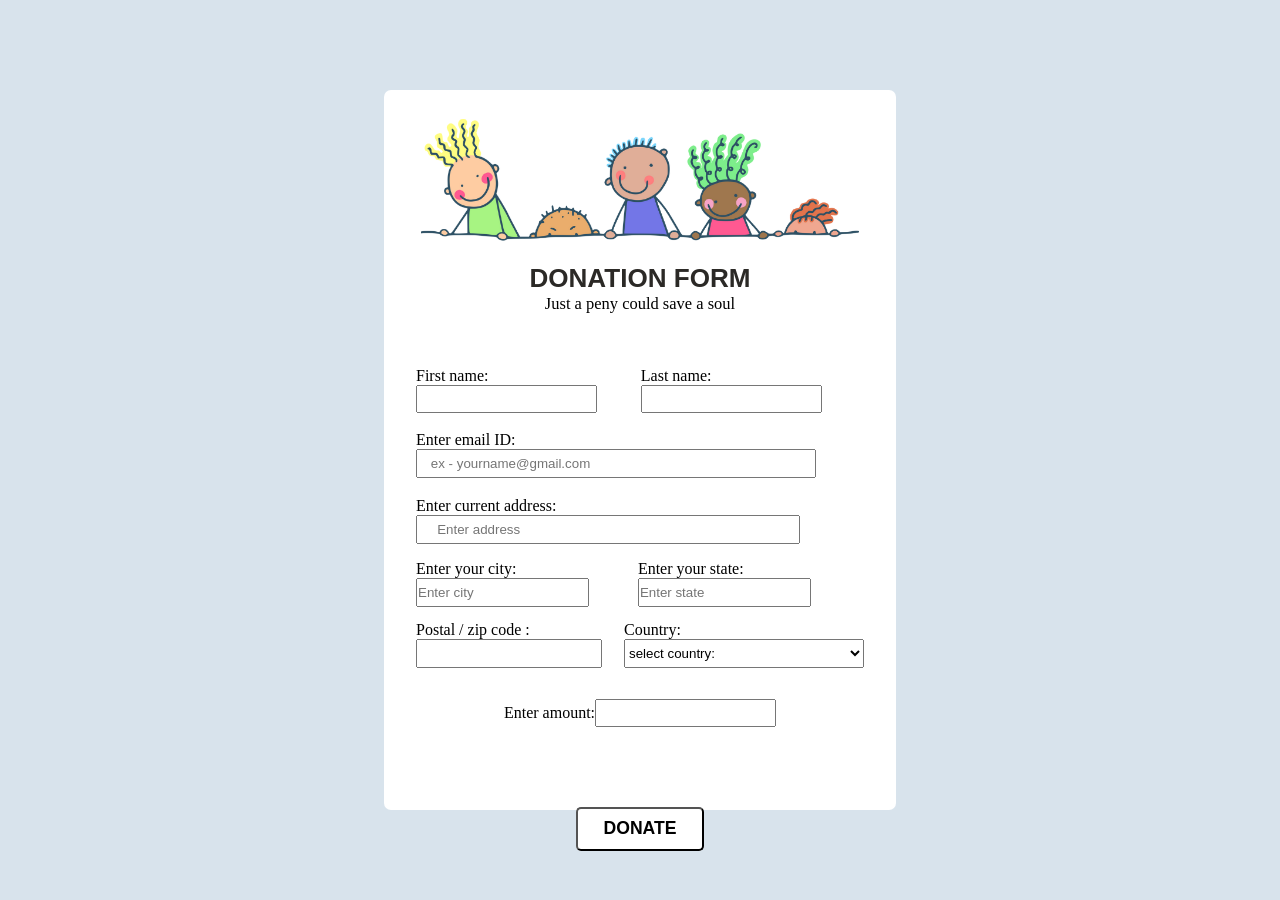
==== donate.html @ e0f5b300 "addes some deatils" ====
<!DOCTYPE html>
<html lang="en">

<head>
    <meta charset="UTF-8">
    <meta name="viewport" content="width=device-width, initial-scale=1.0">
    <title>Donate - section</title>
    <link rel="stylesheet" href="donate.css">
</head>

<body>
    <div class="donationform">
        <div class="formdetails">
            <div class="imagesection">
                <img src="donate.png" alt="donate" height="160rem">
            </div>
            <div class="formheading">
                <h1 id="head"> DONATION FORM </h1>
                <p id="description">Just a peny could save a soul</p>
            </div>

            <form class="form">


                <div class="donarname">
                    <div id="firstname">
                        <label for="firstname" class="firstname">First name: </label>
                        <input type="text" name="firstname" class="nameinput"   >
                    </div>

                    <div id="lastname">
                        <label for="Last tname">Last name: </label>
                        <input type="text" name="fLast " id="Last name " class="nameinput"  >
                    </div>


                </div>
                <br>
                <div class="donaremail">
                    <label for="useremail">Enter email ID:</label>
                    <input type="email" name="useremail" id="useremail" class="emailinput"
                        placeholder="ex - yourname@gmail.com" >
                </div>

                <div class="donaradd">
                    <label for="address">Enter current address: </label>
                    <input type="text" name="address " id="address " class="addinput" placeholder="Enter address" >
                </div>

                <div class="donarcityandstate">
                    <div id="city">
                        <label for="city">Enter your city: </label>
                        <input type="text" name="city " id="city " class="cityinput" placeholder="Enter city" >
                    </div>

                    <div id="state">
                        <label for="city">Enter your state: </label>
                        <input type="text" name="city " id="city " class="cityinput" placeholder="Enter state" >
                    </div>
                </div>

                <div class="postalcodeandcountry">
                    <div class="postalcode">
                        <label for="zipcode">Postal / zip code : </label>
                        <input type="text" class="postalinput" name="zipcode" >
                    </div>

                    <div class="country">
                        <label for="country">Country: </label>
                        <select name="country" id="country" class="countryinput">
                            <option value="select country">select country:</option>
                            <option value="India">India</option>
                            <option value="USA">USA</option>
                            <option value="Japan">Japan</option>
                            <option value="Newzeland">Newzeland</option>
                            <option value="Dubai">Dubai</option>
                            <option value="Nepal">Nepal</option>
                        </select>
                    </div>
                </div>
                <div class="donateamount">
                    <div class="amount">
                        <label for="donate">Enter amount:</label>
                        <input type="number" name="donate" id="donate" class="donateinput" >
                    </div>

                    <div class="donatebutton">
                        
                      <input type="submit" name="donate" id="donate" value="DONATE" class="donatebutton" >
                    </div>
                </div>

            </form>


        </div>
    </div>

</body>

</html>
---- donate.css ----
*{
    margin: 0;
    padding: 0;
    box-sizing: border-box;
}
body{
    height: 100%;
    width: 100%;
}
.donationform{
    display: flex;
    justify-content: center ;
    align-items: center;
    height: 100vh;
    /* border: 1px solid black; */
    background-color: rgb(216, 227, 236);
}



.formdetails{
    background-color: rgb(255, 255, 255);
    /* border: 1px solid black; */
    height: 80vh;
    width: 40vw;
    border-radius: 7px;
}

.imagesection{
  display: flex;
  justify-content: center;
  /* border: 1px solid black; */
}


.formheading{
    margin-top: 0.8rem;
    /* border: 1px solid black; */
}
#head{
    display: flex;
    justify-content: center;
    font-family:'Segoe UI', Tahoma, Geneva, Verdana, sans-serif;
    color: rgb(43, 41, 38);
    font-size: 1.63rem;
}
#description{
    display: flex;
    justify-content: center;
    font-size: 1.03rem;
}

.form{
    padding: 2rem;
    margin-top: 0.5rem;
 /* border: 1px solid blue; */
}

.donarname{
    /* border: 1px solid; */
    margin-top: 0.8rem;
    display: flex;
    justify-content:space-between;
    font-weight: 400;
}

.nameinput{
    height: 1.8rem;
  padding-left: 0.5rem;
}


/* .donaremail{ */
  /* border: 1px solid black; */
/* } */

.emailinput{
     height: 1.8rem;
    width: 25rem;
    padding-left: 0.8rem;
}


.donaradd{
    /* border: 1px solid black; */
    margin-top: 1.2rem;
    
}

.addinput{
    padding-left: 1.2rem;
    height: 1.8rem;
    width: 30vw;
}

.donarcityandstate{
    display: flex;
    justify-content: space-between;
     /* border: 1px solid black; */
 margin-top: 1rem;
}

.cityinput{
    height: 1.8rem;
}


.postalcodeandcountry{
    display: flex;
    justify-content: space-between;
    margin-top: 0.9rem;
}

.postalinput{
    height: 1.8rem;
    padding-left: 0.8rem;
}


.countryinput{
    height: 1.8rem;
    width: 15rem;
}


.donateamount{
    display: flex;
    flex-direction: column;
    justify-content: center;
    align-items: center;
    gap: 5rem;
}
.amount{
    display: flex;
    justify-content: center;
    align-items: center;
    margin-top: 1.9rem;
}

.donateinput{
    height: 1.8rem;
    padding-left: 0.5rem;
}

.donatebutton{
    background-color: white;
  font-size: 1.1rem;
  border-radius: 5px;
  height: 2.7rem;
  width: 8rem;
  font-weight: bold;
  font-family:'Lucida Sans', 'Lucida Sans Regular', 'Lucida Grande', 'Lucida Sans Unicode', Geneva, Verdana, sans-serif;

  transition: 0.2s ease-out;
}

.donatebutton:hover{
    background-color: rgb(16, 42, 100);
    color:rgb(230, 231, 231);
}
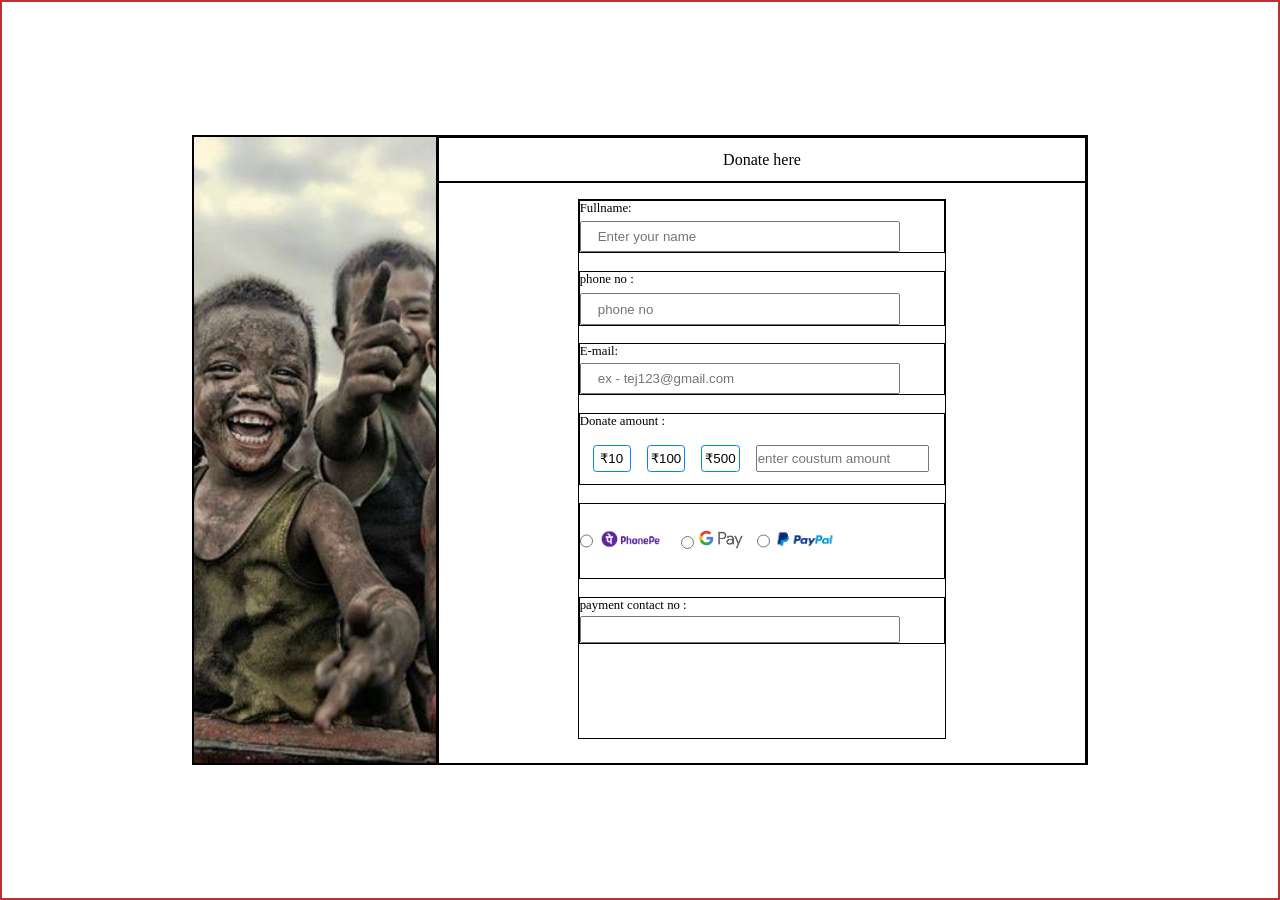
==== commit 4da2efcf: "almost final" ====
--- a/donate.html
+++ b/donate.html
@@ -4,98 +4,109 @@
 <head>
     <meta charset="UTF-8">
     <meta name="viewport" content="width=device-width, initial-scale=1.0">
-    <title>Donate - section</title>
+    <title>donation - form </title>
     <link rel="stylesheet" href="donate.css">
 </head>
 
 <body>
     <div class="donationform">
-        <div class="formdetails">
-            <div class="imagesection">
-                <img src="donate.png" alt="donate" height="160rem">
-            </div>
-            <div class="formheading">
-                <h1 id="head"> DONATION FORM </h1>
-                <p id="description">Just a peny could save a soul</p>
+        <div class="donationcontainer2">
+
+            <div class="donationimage">
             </div>
 
-            <form class="form">
+            <div class="formsection">
+                <div class="formheading">Donate here </div>
+
+                <div class="form">
+                    <div class="form1">
+
+                        <form action="">
 
 
-                <div class="donarname">
-                    <div id="firstname">
-                        <label for="firstname" class="firstname">First name: </label>
-                        <input type="text" name="firstname" class="nameinput"   >
-                    </div>
+                            <div class="namesection">
+                                <div class="name">
+                                    <label for="Fullname">Fullname:</label>
+                                </div>
 
-                    <div id="lastname">
-                        <label for="Last tname">Last name: </label>
-                        <input type="text" name="fLast " id="Last name " class="nameinput"  >
-                    </div>
+                                <input type="text" name="fullname" id="fullname" class="namein"
+                                    placeholder="Enter your name">
+                            </div>
+
+                            <!-- phonesection -->
+
+                            <div class="phonesection">
+                                <div class="phone">
+                                    <label for="phone">phone no : </label>
+                                </div>
+                                <input type="tel" name="phone" id="phone" class="phinput" pattern="[6-9]{1}[0-9]{9}"
+                                    placeholder="phone no ">
+                            </div>
+
+                            <div class="emailsection">
+                                <div class="email">
+                                    <label for="email">E-mail: </label>
+                                </div>
+                                <input type="email" name="email" id="email" class="emailinput"
+                                    placeholder="ex - tej123@gmail.com">
+                            </div>
+
+                            <!-- donate amount section -->
+
+                            <div class="donateamountsection">
+                                <div class="amount">
+                                    <label for="donateamount">Donate amount : </label>
+                                </div>
+
+                                <div class="donateamounts">
+                                    <button class="donationamount" type="button">₹10</button>
+                                    <button class="donationamount" type="button">₹100</button>
+                                    <button class="donationamount" type="button">₹500</button>
+                                    <input type="number" name="donateamount" id="donateamount"
+                                        placeholder="enter coustum amount">
+                                </div>
+                            </div>
+
+                            <!-- payment method section        -->
+                            <div class="paymentmethods">
+                                <div class="phonepay">
+                                    <input type="radio" name="methods" id="phonepay">
+                                    <label for="phonepay">
+                                        <img src="phonepay.png" alt="phone" height="50em">
+                                    </label>
+                                </div>
+
+                                <div class="gpay">
+                                    <input type="radio" name="methods" id="googlepay">
+                                    <label for="googlepay">
+                                        <img src="gpay.png" alt="gpay" height="19em">
+                                    </label>
+                                </div>
+
+                                <div class="paypal">
 
 
-                </div>
-                <br>
-                <div class="donaremail">
-                    <label for="useremail">Enter email ID:</label>
-                    <input type="email" name="useremail" id="useremail" class="emailinput"
-                        placeholder="ex - yourname@gmail.com" >
-                </div>
+                                    <input type="radio" name="methods" id="paypal">
+                                    <label for="paypal">
+                                        <img src="paypal.png" alt="paypal" height="70em">
+                                    </label>
+                                </div>
+                            </div>
 
-                <div class="donaradd">
-                    <label for="address">Enter current address: </label>
-                    <input type="text" name="address " id="address " class="addinput" placeholder="Enter address" >
-                </div>
+                            <!-- payment details -->
 
-                <div class="donarcityandstate">
-                    <div id="city">
-                        <label for="city">Enter your city: </label>
-                        <input type="text" name="city " id="city " class="cityinput" placeholder="Enter city" >
-                    </div>
+                            <div class="paymentdetails">
 
-                    <div id="state">
-                        <label for="city">Enter your state: </label>
-                        <input type="text" name="city " id="city " class="cityinput" placeholder="Enter state" >
+                                <label for="paymentnumber" class="details"> payment contact no :</label>
+                                <input type="tel" name="paymentdetails" id="paymentdetails">
+
+                            </div>
+
+                        </form>
                     </div>
                 </div>
-
-                <div class="postalcodeandcountry">
-                    <div class="postalcode">
-                        <label for="zipcode">Postal / zip code : </label>
-                        <input type="text" class="postalinput" name="zipcode" >
-                    </div>
-
-                    <div class="country">
-                        <label for="country">Country: </label>
-                        <select name="country" id="country" class="countryinput">
-                            <option value="select country">select country:</option>
-                            <option value="India">India</option>
-                            <option value="USA">USA</option>
-                            <option value="Japan">Japan</option>
-                            <option value="Newzeland">Newzeland</option>
-                            <option value="Dubai">Dubai</option>
-                            <option value="Nepal">Nepal</option>
-                        </select>
-                    </div>
-                </div>
-                <div class="donateamount">
-                    <div class="amount">
-                        <label for="donate">Enter amount:</label>
-                        <input type="number" name="donate" id="donate" class="donateinput" >
-                    </div>
-
-                    <div class="donatebutton">
-                        
-                      <input type="submit" name="donate" id="donate" value="DONATE" class="donatebutton" >
-                    </div>
-                </div>
-
-            </form>
-
-
+            </div>
         </div>
-    </div>
-
 </body>
 
 </html>
--- a/donate.css
+++ b/donate.css
@@ -1,161 +1,219 @@
 *{
+    padding: 0;
     margin: 0;
-    padding: 0;
     box-sizing: border-box;
-}
+
+}
+
 body{
     height: 100%;
     width: 100%;
 }
+
 .donationform{
     display: flex;
-    justify-content: center ;
-    align-items: center;
-    height: 100vh;
-    /* border: 1px solid black; */
-    background-color: rgb(216, 227, 236);
-}
-
-
-
-.formdetails{
-    background-color: rgb(255, 255, 255);
-    /* border: 1px solid black; */
-    height: 80vh;
-    width: 40vw;
-    border-radius: 7px;
-}
-
-.imagesection{
-  display: flex;
-  justify-content: center;
-  /* border: 1px solid black; */
-}
-
-
-.formheading{
-    margin-top: 0.8rem;
-    /* border: 1px solid black; */
-}
-#head{
-    display: flex;
-    justify-content: center;
-    font-family:'Segoe UI', Tahoma, Geneva, Verdana, sans-serif;
-    color: rgb(43, 41, 38);
-    font-size: 1.63rem;
-}
-#description{
-    display: flex;
-    justify-content: center;
-    font-size: 1.03rem;
-}
-
-.form{
-    padding: 2rem;
-    margin-top: 0.5rem;
- /* border: 1px solid blue; */
-}
-
-.donarname{
-    /* border: 1px solid; */
-    margin-top: 0.8rem;
-    display: flex;
-    justify-content:space-between;
-    font-weight: 400;
-}
-
-.nameinput{
-    height: 1.8rem;
-  padding-left: 0.5rem;
-}
-
-
-/* .donaremail{ */
-  /* border: 1px solid black; */
-/* } */
-
-.emailinput{
-     height: 1.8rem;
-    width: 25rem;
-    padding-left: 0.8rem;
-}
-
-
-.donaradd{
-    /* border: 1px solid black; */
-    margin-top: 1.2rem;
-    
-}
-
-.addinput{
-    padding-left: 1.2rem;
-    height: 1.8rem;
-    width: 30vw;
-}
-
-.donarcityandstate{
-    display: flex;
-    justify-content: space-between;
-     /* border: 1px solid black; */
- margin-top: 1rem;
-}
-
-.cityinput{
-    height: 1.8rem;
-}
-
-
-.postalcodeandcountry{
-    display: flex;
-    justify-content: space-between;
-    margin-top: 0.9rem;
-}
-
-.postalinput{
-    height: 1.8rem;
-    padding-left: 0.8rem;
-}
-
-
-.countryinput{
-    height: 1.8rem;
-    width: 15rem;
-}
-
-
-.donateamount{
-    display: flex;
-    flex-direction: column;
     justify-content: center;
     align-items: center;
-    gap: 5rem;
-}
-.amount{
+    border: 2px solid rgb(185, 49, 49);
+ height: 100vh;
+ width: 100vw;
+
+}
+
+.donationcontainer2{
+    display: flex;
+    height: 70vh;
+    width: 70vw;
+    border: 1px solid black;
+}
+
+.donationimage{ 
+    
+    width: 30%;
+    background-image: url(donation\ image.png);
+    background-repeat:no-repeat;
+    background-position: center;
+    background-size: cover;
+       border: 1px solid black;
+   
+}
+
+.formsection{
+    width: 80%;
+  height: 100%;
+    border: 1px solid black;
+  
+}
+
+.formheading{
     display: flex;
     justify-content: center;
     align-items: center;
-    margin-top: 1.9rem;
-}
-
-.donateinput{
-    height: 1.8rem;
-    padding-left: 0.5rem;
-}
-
-.donatebutton{
-    background-color: white;
-  font-size: 1.1rem;
-  border-radius: 5px;
-  height: 2.7rem;
-  width: 8rem;
-  font-weight: bold;
-  font-family:'Lucida Sans', 'Lucida Sans Regular', 'Lucida Grande', 'Lucida Sans Unicode', Geneva, Verdana, sans-serif;
-
-  transition: 0.2s ease-out;
-}
-
-.donatebutton:hover{
-    background-color: rgb(16, 42, 100);
-    color:rgb(230, 231, 231);
-}
-
+    border: 1px solid black;
+  height: 5vh;
+  width: 100%;
+}
+
+.form{
+    display: flex;
+    justify-content: center;
+    padding: 1rem;
+     border: 1px solid black;
+     height: 93%;
+     width: 100%;
+}
+
+.form1{
+    height: 60vh;
+    width: 60%;
+    border: 1px solid black;
+}
+
+/* form  name section */
+
+.namesection{
+    display: flex;
+    flex-direction: column;
+    border: 1px solid black;
+    gap:0.3rem;
+}
+
+.name{
+    font-size: 0.8rem;
+
+   font-family: Cambria, Cochin, Georgia, Times, 'Times New Roman', serif;
+}
+
+.namein{
+    padding-left: 1rem;
+    height: 3.5vh;
+    width: 25vw;
+}
+
+/* form phone section */
+
+
+.phonesection{
+    display: flex;
+    flex-direction: column;
+    gap: 0.4rem;
+    margin-top: 1.1rem;
+    border: 1px solid black;
+}
+
+.phone{
+     font-size: 0.8rem;
+font-family: Cambria, Cochin, Georgia, Times, 'Times New Roman', serif;
+}
+.phinput{
+        padding-left: 1rem;
+    height: 3.5vh;
+    width: 25vw;
+}
+
+
+
+/* email  section */
+
+.emailsection{
+    display: flex;
+    flex-direction: column;
+    border: 1px solid black;
+    gap: 0.2rem;
+   margin-top: 1.1rem;
+}
+
+.email{
+         font-size: 0.8rem;
+font-family: Cambria, Cochin, Georgia, Times, 'Times New Roman', serif;
+}
+
+.emailinput{
+        padding-left: 1rem;
+height: 3.5vh;
+width: 25vw;
+}
+
+
+/* donate amount section */
+
+.donateamountsection{
+    display: flex;
+    flex-direction: column;
+    gap: 0.2rem;
+     margin-top: 1.1rem;
+    border: 1px solid black;
+}
+.amount{
+             font-size: 0.8rem;
+font-family: Cambria, Cochin, Georgia, Times, 'Times New Roman', serif;
+}
+
+
+.donateamounts{
+    display: flex;
+  gap: 1rem;
+    /* border: 1px solid black; */
+    padding: 0.8rem;
+}
+
+.donationamount{
+    background-color: rgb(255, 255, 255);
+    border: 1.5px solid rgb(4, 130, 248);
+    height: 3vh;
+      width: 3vw;
+      cursor: pointer;
+      border-radius: 3.5px;
+      transition: 0.2s ease-out;
+}
+
+.donationamount:hover{
+    background-color: rgb(121, 196, 231)
+}
+
+
+
+/*  */
+/* paymentmethod section */
+
+
+.paymentmethods{
+    display: flex;
+    justify-content:safe;
+    align-items: center;
+    border: 1px solid black;
+    gap: 0.8rem;
+    margin-top: 1.1rem;
+
+}
+
+.phonepay{
+    display: flex;
+}
+
+
+.paypal{
+    display: flex;
+}
+
+/*  */
+/* paymentdetails */
+
+
+.paymentdetails{
+    display: flex;
+  flex-direction: column;
+  gap: 0.2rem;
+   margin-top: 1.1rem;
+  border: 1px solid black;
+}
+
+.details{
+             font-size: 0.8rem;
+font-family: Cambria, Cochin, Georgia, Times, 'Times New Roman', serif;
+}
+
+.paymentdetails input{
+    height: 3vh;
+    width: 25vw;
+}
